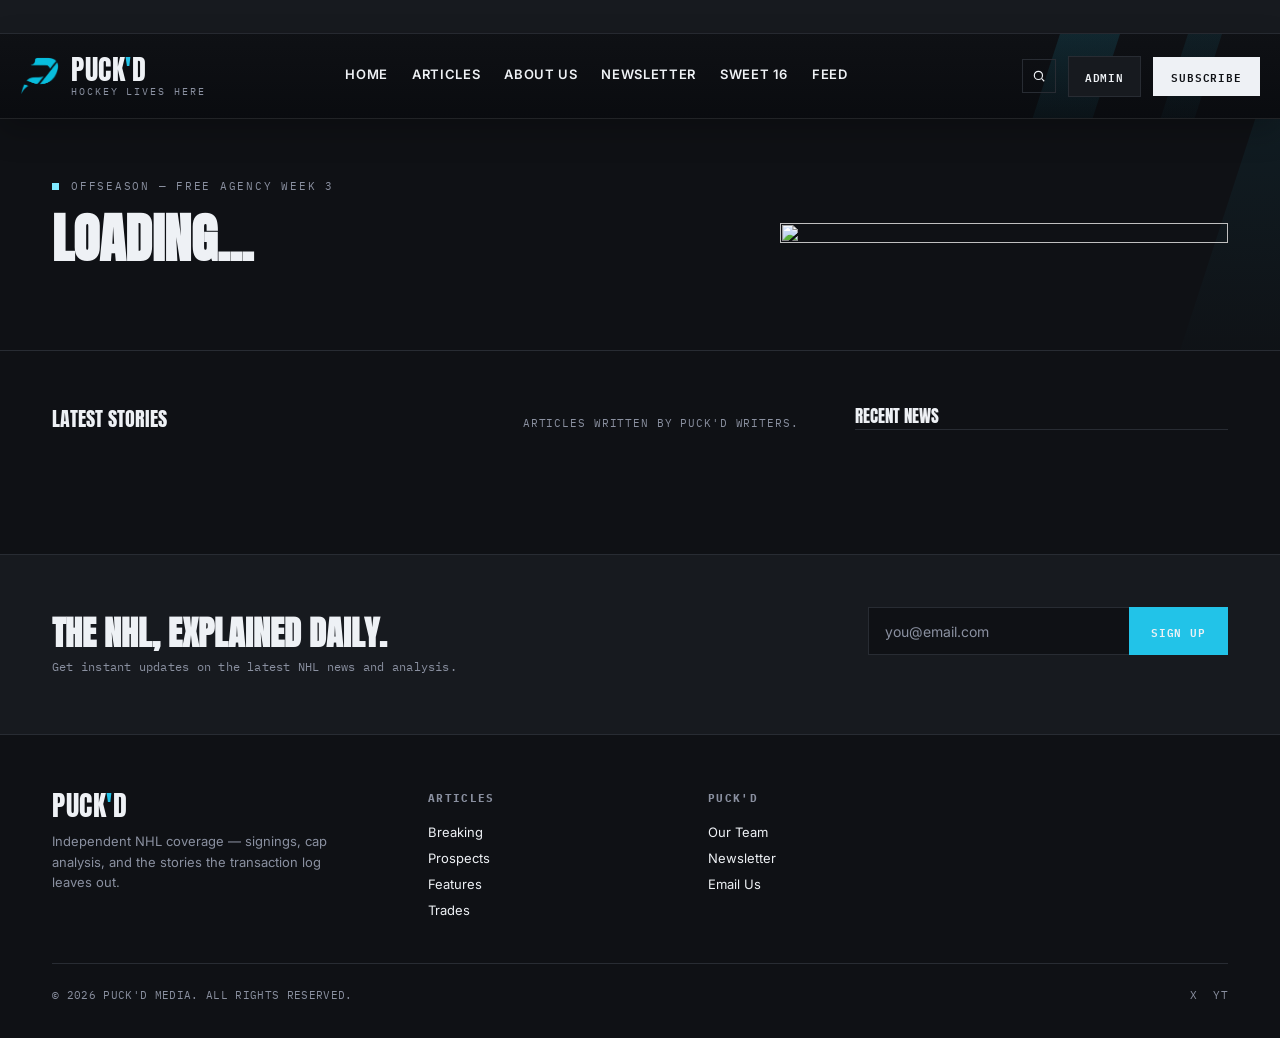
==== index.html @ 1de676fb "Add files via upload" ====
<!DOCTYPE html>
<html lang="en">

<head>
    <meta charset="UTF-8">
    <meta name="viewport" content="width=device-width, initial-scale=1.0">
    <title>PUCK'D — Hockey Lives Here</title>

    <link rel="stylesheet" href="styles.css">
</head>

<body>

    <!-- Shared Components -->
    <div id="ticker"></div>

    <div id="navbar"></div>

    <!-- Page Content -->
    <section class="hero">
        <div class="wrap hero-grid">

            <div>

                <div class="hero-eyebrow-row">
                    <span class="offseason-dot"></span>

                    <span class="eyebrow" id="heroEyebrow">
                        Offseason — Free Agency Week 3
                    </span>

                </div>

                <h1 id="heroTitle">Loading headline…</h1>

                <p class="dek" id="heroDek"></p>

                <div class="byline" id="heroByline"></div>

            </div>

            <div class="hero-art">

                <a id="heroLink" href="#">
                    <img id="heroImage" src="" alt="">
                </a>

            </div>

        </div>
    </section>

    <section class="content">

        <div class="wrap content-grid">

            <div>

                <div class="tracker-head">
                    <div class="section-title">Latest Stories</div>
                    <span class="see-all">
                        Articles written by PUCK'D Writers.
                    </span>
                </div>

                <div class="article-list" id="articleList"></div>

            </div>

            <aside>

                <div class="sidebar-block">

                    <div class="tracker-head" style="margin-bottom:0;">
                        <div class="section-title" style="font-size:17px;">
                            Recent News
                        </div>
                    </div>

                    <div class="news-list" id="recentNewsList"></div>

                </div>

            </aside>

        </div>

    </section>

<section class="newsletter">

    <div class="wrap newsletter-inner">

        <div>

            <h2>The NHL, Explained Daily.</h2>

            <p>
                Get instant updates on the latest NHL news and analysis.
            </p>

        </div>

        <div class="newsletter-form-wrapper">

            <form id="newsletterForm" class="form-row">

                <input
                    type="email"
                    id="newsletterEmail"
                    placeholder="you@email.com"
                    required>

                <button type="submit">
                    Sign Up
                </button>

            </form>

            <p id="newsletterMessage"></p>

        </div>

    </div>

</section>
    <!-- Shared Footer -->
    <div id="footer"></div>

    <script src="https://cdn.jsdelivr.net/npm/@supabase/supabase-js@2"></script>

    <script src="supabase.js"></script>

    <script src="script.js"></script>

    <script src="navbar.js"></script>

    <script src="newsletter.js"></script>

    <script src="articles.js"></script>

</body>

</html>
---- styles.css ----
@import url('https://fonts.googleapis.com/css2?family=Anton&family=Inter:wght@400;500;600;700;800&family=IBM+Plex+Mono:wght@400;500;600&display=swap');

:root{
  --ink:#0F1115;
  --ink-raised:#171A1F;
  --ink-raised-2:#1E2127;
  --line:#282C33;
  --ice:#EEF1F5;
  --slate:#8A90A0;
  --accent:#22C3E8;
  --accent-2:#7FE9FF;
}

*{margin:0;padding:0;box-sizing:border-box; border-radius:0 !important;}
html{scroll-behavior:smooth;}
body{
  background:var(--ink);
  color:var(--ice);
  font-family:'Inter',sans-serif;
  -webkit-font-smoothing:antialiased;
  overflow-x:hidden;
}
a{color:inherit; text-decoration:none;}
ul{list-style:none;}
img{max-width:100%; display:block;}
button, input, textarea, select{font-family:inherit;}

.wrap{
    max-width:1240px;
    margin:0 auto;
    width:100%;
    padding:0 32px;
    box-sizing:border-box;
}
.eyebrow{
  font-family:'IBM Plex Mono',monospace;
  font-size:11px;
  letter-spacing:.16em;
  text-transform:uppercase;
  color:var(--slate);
}

.tag{
  display:inline-flex;
  align-items:center;
  padding:5px 12px;
  border-left:3px solid var(--accent);
  font-family:'IBM Plex Mono',monospace;
  font-size:11px;
  font-weight:600;
  letter-spacing:.1em;
  text-transform:uppercase;
  color:var(--slate);
  background:var(--ink-raised);
}

/* ---------- ticker ---------- */
.ticker-bar{
  background:var(--ink-raised);
  border-bottom:1px solid var(--line);
  overflow:hidden;
  white-space:nowrap;
  height:34px;
  display:flex;
  align-items:center;
  padding-left:0;
}
.ticker-track{
    display:flex;
    align-items:center;
    gap:36px;
    width:max-content;
    animation:scrollTicker 24s linear infinite;
}
.ticker-track span{
  font-family:'IBM Plex Mono',monospace;
  font-size:12px;
  color:var(--slate);
  display:inline-flex;
  align-items:center;
  gap:10px;
}
.ticker-track b{color:var(--ice); font-weight:600;}
.chev{color:var(--accent); font-weight:700;}
@keyframes scrollTicker{
from{
    transform:translateX(100%);
}

    to{
        transform:translateX(-100%);
    }
}

/* ---------- header ---------- */
header{
  border-bottom:1px solid rgba(255,255,255,.08);
  position:sticky; top:0; z-index:50;
  background:linear-gradient(180deg, rgba(15,17,21,.98) 0%, rgba(10,12,16,.97) 100%);
  backdrop-filter:blur(14px);
  box-shadow:0 12px 32px rgba(0,0,0,.22);
  overflow:hidden;
}
header::before,
header::after{
  content:'';
  position:absolute;
  top:-40%;
  width:60px;
  height:220%;
  background:linear-gradient(180deg, var(--accent) 0%, rgba(34,195,232,0) 85%);
  opacity:.16;
  transform:skewX(-18deg);
  pointer-events:none;
  z-index:0;
}
header::before{ right:14%; }
header::after{ right:6%; width:34px; opacity:.1; }
.nav-row{
    display:flex;
    align-items:center;
    min-height:84px;
    padding:12px 0;
    gap:24px;
    position:relative;
    z-index:1;
}
.brand{
    display:flex;
    align-items:center;
    gap:12px;
    flex-shrink:0;
}

nav.primary{
    flex:1;
    display:flex;
    justify-content:center;
    gap:28px;
}

.nav-actions{
    display:flex;
    align-items:center;
    gap:14px;
    flex-shrink:0;
}
.brand{
  display:flex; align-items:center; gap:12px;
  padding:0;
  border:none;
  background:transparent;
  border-radius:0;
  flex-shrink:0;
}
.brand img.mark{height: 38px; width:auto; display:block;}
.wordmark{
  font-family:'Anton',sans-serif;
  font-size:28px;
  letter-spacing:.02em;
  line-height:1;
}

img.markedlogo{height: 180px; width: 250px; display:block;}
.wordmark .apostrophe{color:var(--accent);}
.brand-sub{
  font-family:'IBM Plex Mono',monospace;
  font-size:9.5px;
  letter-spacing:.2em;
  color:var(--slate);
  text-transform:uppercase;
  margin-top:2px;
}

nav.primary{
  display:flex; align-items:center; gap:24px;
  padding:0;
  border:none;
  background:transparent;
  border-radius:0;
  flex:1;
  justify-content:center;
}
nav.primary a{
  font-size:13px;
  font-weight:600;
  letter-spacing:.05em;
  text-transform:uppercase;
  color:var(--ice);
  position:relative;
  padding-bottom:4px;
}
nav.primary a::after{
  content:'';
  position:absolute; left:0; bottom:0;
  width:0%; height:2px;
  background:var(--accent);
  transition:width .2s ease;
}
nav.primary a:hover::after{width:100%;}

.nav-actions{display:flex; align-items:center; gap:12px; flex-wrap:nowrap; flex-shrink:0;}
.icon-btn{
  width:34px; height:34px;
  border:1px solid var(--line);
  display:flex; align-items:center; justify-content:center;
  cursor:pointer;
  transition:border-color .2s, color .2s;
  background:transparent;
  color:var(--ice);
}
.icon-btn:hover{border-color:var(--accent); color:var(--accent);}
.admin-link{
  display:inline-flex;
  align-items:center;
  justify-content:center;
  font-family:'IBM Plex Mono',monospace;
  font-size:11px; font-weight:600; letter-spacing:.08em; text-transform:uppercase;
  padding:10px 16px;
  color:var(--ice);
  background:var(--ink-raised);
  border:1px solid var(--line);
  text-decoration:none;
  transition:background .2s, border-color .2s, color .2s;
}
.admin-link:hover{background:var(--ink); border-color:var(--accent); color:var(--accent);}
.subscribe-btn{
  font-family:'IBM Plex Mono',monospace;
  font-size:11px; font-weight:600; letter-spacing:.08em; text-transform:uppercase;
  background:var(--ice);
  color:var(--ink);
  padding:10px 18px;
  cursor:pointer; border:none;
  transition:background .2s;
}
.subscribe-btn:hover{background:var(--accent); color:var(--ice);}

/* ---------- hero ---------- */
.hero{
    padding:60px 0;
    border-bottom:1px solid var(--line);
    position:relative;
    overflow:hidden;
}
.hero::before{
    content:'';
    position:absolute;
    top:-30%;
    right:0;
    width:100px;      /* or keep 140px if it still looks good */
    height:180%;
    background:linear-gradient(
        180deg,
        var(--accent) 0%,
        rgba(34,195,232,0) 80%
    );
    opacity:.08;
    transform:translateX(30px) skewX(-18deg);
    pointer-events:none;
}
.hero-grid{
  display:grid;
  grid-template-columns:1.2fr .8fr;
  gap:56px;
  align-items:center;
  position:relative;
  z-index:1;
}
.hero-eyebrow-row{display:flex; align-items:center; gap:12px; margin-bottom:18px;}
.offseason-dot{
  width:7px; height:7px; background:var(--accent-2);
  display:inline-block;
}
.hero h1{
  font-family:'Anton',sans-serif;
  font-size:clamp(34px, 4.2vw, 56px);
  line-height:1.03;
  text-transform:uppercase;
  margin-bottom:20px;
  color:var(--ice);
}
.hero h1 em{ font-style:normal; color:var(--accent); }
.hero p.dek{
  font-size:16px;
  line-height:1.65;
  color:var(--slate);
  max-width:520px;
  margin-bottom:24px;
}
.byline{
  display:flex; align-items:center; gap:12px;
  font-family:'IBM Plex Mono',monospace;
  font-size:12px;
  color:var(--slate);
}
.byline b{color:var(--ice); font-weight:500;}

.hero-art{
    overflow:hidden;
    border-radius:0;
}

.hero-art img{
    width:100%;
    height:100%;
    object-fit:cover;
    object-position:center;
    display:block;
}

.hero-art svg{width:100%; height:100%;}

/* ---------- offseason tracker ---------- */
.tracker{ padding:36px 0; border-bottom:1px solid var(--line); }
.tracker-head{ display:flex; justify-content:space-between; align-items:baseline; margin-bottom:20px; }
.section-title{
  font-family:'Anton',sans-serif;
  font-size:20px;
  text-transform:uppercase;
}
.see-all{
  font-family:'IBM Plex Mono',monospace;
  font-size:11px; letter-spacing:.08em; text-transform:uppercase;
  color:var(--slate);
  transition:color .2s;
  cursor:pointer;
  background:none; border:none;
}
.see-all:hover{color:var(--accent);}

.tracker-row{
  display:grid; grid-template-columns:repeat(4,1fr); gap:1px;
  background:var(--line); border:1px solid var(--line);
}
.tracker-card{ background:var(--ink-raised); padding:18px 20px; }
.tracker-card .label{
  font-family:'IBM Plex Mono',monospace; font-size:10px; letter-spacing:.1em; text-transform:uppercase;
  color:var(--slate); margin-bottom:10px;
}
.tracker-card .stat{ font-family:'IBM Plex Mono',monospace; font-size:26px; font-weight:600; color:var(--ice); margin-bottom:6px; }
.tracker-card .stat small{ font-size:13px; color:var(--slate); font-weight:400; }
.tracker-card .note{ font-size:12.5px; color:var(--slate); }

/* ---------- content grid ---------- */
.content{ padding:52px 0 76px; }
.content-grid{ display:grid; grid-template-columns:2fr 1fr; gap:56px; }
.article-list{ display:flex; flex-direction:column; }
.article-row{
    display: flex;
    gap: 28px;
    align-items: flex-start;
    padding: 28px 0;
    border-bottom: 1px solid var(--line);
    text-decoration: none;
    color: inherit;
}
.article-feature{
    aspect-ratio:16 / 9;
    overflow:hidden;
    border-radius:16px;
}

.article-feature img{
    width:100%;
    height:100%;
    object-fit:cover;
}
.article-row:last-child{ border-bottom:1px solid var(--line); }
.thumb{
    width:230px;
    height:130px;
    overflow:hidden;
    border-radius:12px;
    flex-shrink:0;
}

.thumb img{
    width:100%;
    height:100%;
    object-fit:cover;
    display:block;
}
.article-body h3{
  font-family:'Anton',sans-serif; font-size:21px; text-transform:uppercase;
  line-height:1.08; margin:10px 0 8px;
}
.article-body h3:hover{ color:var(--accent-2); cursor:pointer; }
.article-body p{ font-size:14px; color:var(--slate); line-height:1.6; max-width:54ch; margin-bottom:10px; }
.meta-row{ font-family:'IBM Plex Mono',monospace; font-size:11px; color:var(--slate); display:flex; gap:12px; align-items:center; }
.meta-row .dot-sep{color:var(--line);}

/* sidebar */
.sidebar-block{margin-bottom:40px;}
.news-list{border-top:1px solid var(--line);}
.news-item{
  padding:18px 0;
  border-bottom:1px solid var(--line);
}
.news-item:last-child{border-bottom:none;}
.news-date{
  font-family:'IBM Plex Mono',monospace;
  font-size:10px;
  letter-spacing:.12em;
  text-transform:uppercase;
  color:var(--slate);
  margin-bottom:8px;
}
.news-item a, .news-headline{
  display:block;
  font-size:15px;
  line-height:1.5;
  color:var(--ice);
}
.news-item a:hover{color:var(--accent-2);}

/* Improved recent news compact layout */
.news-list{padding-top:8px;}
.news-item{display:flex; flex-direction:column; gap:6px; padding:12px 0;}
.news-date{font-size:11px; color:var(--slate);}
.news-headline{font-weight:600; transition:color .15s ease;}
.news-item:hover .news-headline{color:var(--accent-2);}

/* News ticker styles (sidebar) */
.news-ticker{ overflow:hidden; background:transparent; padding:6px 0; }
.news-ticker-track{ display:inline-flex; align-items:center; gap:28px; padding-left:100%; animation:scrollNews 0s linear infinite; white-space:nowrap; }
.news-ticker-item{ display:inline-flex; align-items:center; gap:12px; color:var(--ice); font-size:14px; }
.news-ticker .news-date{ font-size:11px; color:var(--slate); opacity:0.95; }
.news-ticker .news-text{ font-weight:600; color:var(--ice); }
.news-ticker .chev{ color:var(--slate); opacity:0.8; }
@keyframes scrollNews{ 0%{transform:translateX(0);} 100%{transform:translateX(-100%);} }

/* reduce motion preference */
@media (prefers-reduced-motion: reduce){ .news-ticker-track{ animation:none; } }

/* ---------- newsletter band ---------- */
.newsletter{ background:var(--ink-raised); border-top:1px solid var(--line); border-bottom:1px solid var(--line); padding:52px 0; }
.newsletter-inner{ display:flex; justify-content:space-between; align-items:center; gap:40px; flex-wrap:wrap; }
.newsletter h2{ font-family:'Anton',sans-serif; font-size:clamp(24px,2.8vw,34px); text-transform:uppercase; color:var(--ice); line-height:1.05; max-width:480px; }
.newsletter p{ font-family:'IBM Plex Mono',monospace; font-size:11.5px; color:var(--slate); margin-top:8px; letter-spacing:.02em; }
.form-row{ display:flex; gap:0; min-width:360px; }
.form-row input{ flex:1; background:var(--ink); border:1px solid var(--line); border-right:none; color:var(--ice); padding:0 16px; font-size:14px; height:48px; }
.form-row input::placeholder{color:var(--slate);}
.form-row input:focus{outline:1px solid var(--accent); outline-offset:-1px;}
.form-row button{
  height:48px; padding:0 22px; background:var(--accent); color:var(--ice);
  font-family:'IBM Plex Mono',monospace; font-size:11px; font-weight:600; letter-spacing:.08em; text-transform:uppercase;
  border:none; cursor:pointer; transition:background .2s;
}
.form-row button:hover{background:var(--accent-2);}

/* ---------- footer ---------- */
footer{padding:56px 0 36px;}
.footer-top{ display:grid; grid-template-columns:1.4fr repeat(3,1fr); gap:40px; padding-bottom:40px; border-bottom:1px solid var(--line); }
.footer-brand .wordmark{margin-bottom:12px;}
.footer-brand p{ font-size:13px; color:var(--slate); line-height:1.6; max-width:280px; }
.foot-col h5{ font-family:'IBM Plex Mono',monospace; font-size:11px; letter-spacing:.12em; text-transform:uppercase; color:var(--slate); margin-bottom:14px; }
.foot-col a{ display:block; font-size:13px; color:var(--ice); padding:5px 0; transition:color .2s; }
.foot-col a:hover{color:var(--accent-2);}
.footer-bottom{ display:flex; justify-content:space-between; align-items:center; padding-top:24px; font-family:'IBM Plex Mono',monospace; font-size:11px; color:var(--slate); letter-spacing:.03em; }
.footer-bottom .socials{display:flex; gap:16px;}
.footer-bottom .socials a{color:var(--slate); transition:color .2s;}
.footer-bottom .socials a:hover{color:var(--accent);}

/* ---------- responsive ---------- */
@media (max-width:980px){
  .hero-grid{grid-template-columns:1fr; gap:36px;}
  .hero-art{max-width:320px; margin:0 auto;}
  .tracker-row{grid-template-columns:repeat(2,1fr);}
  .content-grid{grid-template-columns:1fr;}
  .footer-top{grid-template-columns:1fr 1fr;}
  .newsletter-inner{flex-direction:column; align-items:flex-start;}
  .form-row{min-width:100%;}
}
@media (max-width:560px){
  .article-row{grid-template-columns:1fr;}
  .wrap{padding:0 20px;}
  .tracker-row{grid-template-columns:1fr;}
  .footer-top{grid-template-columns:1fr;}
  .admin-panel{width:100%;}
  .field-row{grid-template-columns:1fr;}
}
@media (prefers-reduced-motion: reduce){ .ticker-track{animation:none;} }

.ql-toolbar {
    background: var(--ink-raised);
    border: 1px solid var(--line) !important;
}

.ql-container {
    background: var(--ink-raised-2);
    color: var(--ice);
    border: 1px solid var(--line) !important;
    min-height: 400px;
    font-size: 16px;
    font-family: 'Inter', sans-serif;
}

.ql-editor {
    min-height: 400px;
    color: var(--ice);
}

.ql-editor.ql-blank::before {
    color: var(--slate);
    font-style: normal;
}

.ql-snow .ql-stroke{ stroke: var(--slate); }
.ql-snow .ql-fill{ fill: var(--slate); }
.ql-snow .ql-picker{ color: var(--slate); }
.ql-snow .ql-picker-options{ background: var(--ink-raised); border-color: var(--line) !important; }
.ql-toolbar.ql-snow .ql-formats{ margin-right:12px; }
.ql-snow.ql-toolbar button:hover .ql-stroke,
.ql-snow .ql-toolbar button:hover .ql-stroke{ stroke: var(--accent); }
.ql-snow.ql-toolbar button:hover .ql-fill,
.ql-snow .ql-toolbar button:hover .ql-fill{ fill: var(--accent); }
.ql-snow.ql-toolbar button.ql-active .ql-stroke{ stroke: var(--accent); }

/* ============================================================
   ADMIN PANEL
   ============================================================ */
.admin-page{
  min-height:100vh;
  padding:48px 0 80px;
}
.admin-shell{
  max-width:900px;
  margin:0 auto;
  padding:0 32px;
}
.admin-header{
  display:flex;
  align-items:center;
  justify-content:space-between;
  padding-bottom:28px;
  margin-bottom:36px;
  border-bottom:1px solid var(--line);
}
.admin-header .brand{ display:flex; align-items:center; gap:12px; }
.admin-header .wordmark{ font-size:24px; }
.admin-kicker{
  font-family:'IBM Plex Mono',monospace;
  font-size:10.5px;
  letter-spacing:.18em;
  text-transform:uppercase;
  color:var(--slate);
  margin-top:2px;
}
.admin-status{
  display:flex; align-items:center; gap:8px;
  font-family:'IBM Plex Mono',monospace;
  font-size:11px; letter-spacing:.08em; text-transform:uppercase;
  color:var(--slate);
}
.status-dot{ width:7px; height:7px; background:var(--slate); display:inline-block; }
.status-dot.is-live{ background:var(--accent); }

.admin-card{
  background:var(--ink-raised);
  border:1px solid var(--line);
  padding:40px;
  margin-bottom:24px;
}
.admin-card-narrow{ max-width:420px; margin-left:auto; margin-right:auto; }

.admin-eyebrow{
  font-family:'IBM Plex Mono',monospace;
  font-size:11px; letter-spacing:.16em; text-transform:uppercase;
  color:var(--accent); margin-bottom:10px; display:block;
}
.admin-title{
  font-family:'Anton',sans-serif;
  font-size:clamp(24px,3vw,32px);
  text-transform:uppercase;
  line-height:1.05;
  margin-bottom:8px;
}
.admin-subtitle{
  font-size:14px; color:var(--slate); line-height:1.6; margin-bottom:28px;
}

.field-group{ margin-bottom:20px; }
.field-label{
  display:block;
  font-family:'IBM Plex Mono',monospace;
  font-size:10.5px; letter-spacing:.12em; text-transform:uppercase;
  color:var(--slate); margin-bottom:8px;
}
.admin-input,
.admin-select{
  width:100%;
  background:var(--ink);
  border:1px solid var(--line);
  color:var(--ice);
  height:48px;
  padding:0 16px;
  font-size:14px;
  font-family:'Inter',sans-serif;
  transition:border-color .2s;
}
.admin-select{ appearance:none; cursor:pointer;
  background-image:url("data:image/svg+xml;utf8,<svg xmlns='http://www.w3.org/2000/svg' width='12' height='8' viewBox='0 0 12 8'><path d='M1 1l5 5 5-5' stroke='%238A90A0' stroke-width='1.5' fill='none' fill-rule='evenodd'/></svg>");
  background-repeat:no-repeat;
  background-position:right 16px center;
}
.admin-input::placeholder{ color:var(--slate); }
.admin-input:focus,
.admin-select:focus{ outline:none; border-color:var(--accent); }

.field-row{ display:grid; grid-template-columns:1fr 200px; gap:16px; }

.btn{
  display:inline-flex; align-items:center; justify-content:center; gap:8px;
  font-family:'IBM Plex Mono',monospace;
  font-size:11px; font-weight:600; letter-spacing:.08em; text-transform:uppercase;
  height:48px; padding:0 24px;
  border:none; cursor:pointer;
  transition:background .2s, color .2s, border-color .2s;
}
.btn-primary{ background:var(--accent); color:var(--ice); }
.btn-primary:hover{ background:var(--accent-2); }
.btn-ghost{ background:transparent; color:var(--ice); border:1px solid var(--line); }
.btn-ghost:hover{ border-color:var(--accent); color:var(--accent); }
.btn-block{ width:100%; }
.btn-row{ display:flex; gap:12px; }

.admin-dashboard-head{
  display:flex; align-items:center; justify-content:space-between;
  margin-bottom:28px; flex-wrap:wrap; gap:16px;
}
.admin-divider{ border:none; border-top:1px solid var(--line); margin:32px 0; }

.editor-card{ margin-top:24px; }
.editor-shell{ border:1px solid var(--line); }

.admin-footer-note{
  font-family:'IBM Plex Mono',monospace;
  font-size:11px; color:var(--slate); text-align:center; margin-top:32px;
}
.admin-footer-note a{ color:var(--accent-2); }

.news-headline{
    color: var(--text);
    cursor: default;
}

.news-headline:hover{
    color: var(--text);
}
/* ============================================================
   ARTICLES PAGE
   ============================================================ */
.articles-hero{
  padding:48px 0 32px;
  border-bottom:1px solid var(--line);
}
.articles-hero h1{
  font-family:'Anton',sans-serif;
  font-size:clamp(32px, 4vw, 48px);
  text-transform:uppercase;
  line-height:1.05;
  margin:14px 0 14px;
  color:var(--ice);
}
.hero-copy{
    display: flex;
    flex-direction: column;
    justify-content: flex-start;
}
.tag-bar{
  display:flex;
  flex-wrap:wrap;
  gap:10px;
  padding:28px 0 32px;
}
.tag-bar .tag{
  cursor:pointer;
  border:1px solid var(--line);
  border-left:3px solid var(--accent);
  transition:background .2s, color .2s, border-color .2s;
}
.tag-bar .tag:hover{ color:var(--ice); }
.tag-bar .tag.active{
  background:var(--accent);
  border-color:var(--accent);
  color:var(--ink);
}

.articles-list{
  padding-bottom:64px;
  display:flex;
  flex-direction:column;
}

.article-tag{
  display:inline-block;
  font-family:'IBM Plex Mono',monospace;
  font-size:10px;
  font-weight:700;
  letter-spacing:.1em;
  text-transform:uppercase;
  color:var(--accent);
  background:rgba(34,195,232,.12);
  padding:4px 9px;
  margin-bottom:10px;
}
.articles-list .article-row h2{
  font-family:'Anton',sans-serif;
  font-size:22px;
  text-transform:uppercase;
  line-height:1.1;
  margin:0 0 8px;
  color:var(--ice);
}
.articles-list .article-row h2:hover{ color:var(--accent-2); cursor:pointer; }
.meta{
  font-family:'IBM Plex Mono',monospace;
  font-size:11px;
  color:var(--slate);
  margin-bottom:10px;
}
.articles-list .article-row p{
  font-size:14px;
  color:var(--slate);
  line-height:1.6;
  max-width:60ch;
  margin-bottom:12px;
}
.articles-list .article-row > div > a{
  font-family:'IBM Plex Mono',monospace;
  font-size:12px;
  font-weight:600;
  letter-spacing:.05em;
  text-transform:uppercase;
  color:var(--accent);
  transition:color .2s;
}
.articles-list .article-row > div > a:hover{ color:var(--accent-2); }

@media (max-width:560px){
  .articles-list .article-row{ grid-template-columns:1fr; }
}
/* ============================================================
   ABOUT PAGE
   ============================================================ */
.about-intro{
  text-align:center;
  max-width:750px;
  margin:0 auto 60px;
}
.about-intro .eyebrow{ margin-bottom:12px; }

.page-title{
  font-family:'Anton',sans-serif;
  font-size:clamp(30px, 4vw, 48px);
  line-height:1.05;
  text-transform:uppercase;
  color:var(--ice);
  margin-bottom:18px;
}

.page-dek{
  font-size:15.5px;
  line-height:1.7;
  color:var(--slate);
}

.team-grid{
  display:grid;
  grid-template-columns:repeat(3, 1fr);
  gap:1px;
  background:var(--line);
  border:1px solid var(--line);
}

.team-card{
  background:var(--ink-raised);
  padding:32px 28px;
  transition:background .2s;
  position:relative;
}
.team-card:hover{ background:var(--ink-raised-2); }
.team-card::before{
  content:'';
  position:absolute;
  top:0; left:0;
  width:0; height:3px;
  background:var(--accent);
  transition:width .25s ease;
}
.team-card:hover::before{ width:100%; }

.team-name{
  font-family:'Anton',sans-serif;
  font-size:20px;
  text-transform:uppercase;
  letter-spacing:.01em;
  color:var(--ice);
  margin-bottom:6px;
}

.team-role{
  font-family:'IBM Plex Mono',monospace;
  font-size:11px;
  font-weight:600;
  letter-spacing:.08em;
  text-transform:uppercase;
  color:var(--accent);
  margin-bottom:14px;
}

.team-bio{
  font-size:13.5px;
  line-height:1.65;
  color:var(--slate);
}

@media (max-width:980px){
  .team-grid{ grid-template-columns:repeat(2, 1fr); }
}
@media (max-width:560px){
  .team-grid{ grid-template-columns:1fr; }
}

/* ============================================================
   NEWSLETTER PAGE
   ============================================================ */
.newsletter-page{
  max-width:640px;
  margin:0 auto;
  text-align:center;
  padding:72px 0 56px;
}
.newsletter-page .eyebrow{ justify-content:center; margin-bottom:16px; }
.newsletter-page h1{
  font-family:'Anton',sans-serif;
  font-size:clamp(34px, 5vw, 56px);
  text-transform:uppercase;
  line-height:1.05;
  color:var(--ice);
  margin-bottom:18px;
}
.newsletter-copy{
  font-size:16px;
  color:var(--slate);
  line-height:1.6;
  margin-bottom:32px;
}

.newsletter-form{
  display:flex;
  max-width:440px;
  margin:0 auto;
}
.newsletter-form input{
  flex:1;
  min-width:0;
  background:var(--ink-raised);
  border:1px solid var(--line);
  border-right:none;
  color:var(--ice);
  padding:0 16px;
  font-size:14px;
  height:50px;
}
.newsletter-form input::placeholder{ color:var(--slate); }
.newsletter-form input:focus{ outline:1px solid var(--accent); outline-offset:-1px; }
.newsletter-form button{
  height:50px;
  padding:0 26px;
  background:var(--accent);
  color:var(--ink);
  font-family:'IBM Plex Mono',monospace;
  font-size:12px;
  font-weight:700;
  letter-spacing:.08em;
  text-transform:uppercase;
  border:none;
  cursor:pointer;
  white-space:nowrap;
  transition:background .2s;
}
.newsletter-form button:hover{ background:var(--accent-2); }

#newsletterMessage{
  margin-top:16px;
  font-family:'IBM Plex Mono',monospace;
  font-size:12.5px;
  color:var(--accent-2);
  min-height:1em;
}

.newsletter-features{
  display:grid;
  grid-template-columns:repeat(3,1fr);
  gap:1px;
  background:var(--line);
  border-top:1px solid var(--line);
  border-bottom:1px solid var(--line);
  margin-bottom:56px;
}
.feature-card{
  background:var(--ink-raised);
  padding:36px 30px;
  text-align:center;
  font-size:30px;
  line-height:1;
  position:relative;
  overflow:hidden;
}
.feature-card::before{
  content:'';
  position:absolute;
  top:0; left:0;
  width:0; height:3px;
  background:var(--accent);
  transition:width .25s ease;
}
.feature-card:hover::before{ width:100%; }
.feature-card h3{
  font-family:'Anton',sans-serif;
  font-size:18px;
  text-transform:uppercase;
  color:var(--ice);
  margin:16px 0 8px;
}
.feature-card p{
  font-size:13.5px;
  color:var(--slate);
  line-height:1.6;
}

@media (max-width:768px){
  .newsletter-features{ grid-template-columns:1fr; }
}
@media (max-width:560px){
  .newsletter-form{ flex-direction:column; max-width:100%; }
  .newsletter-form input{ border-right:1px solid var(--line); height:48px; }
  .newsletter-form button{ height:48px; }
}

.search-container{
    display:flex;
    align-items:center;
    gap:8px;
}

.search-input{
    width:0;
    opacity:0;
    overflow:hidden;

    padding:10px 12px;

    border:1px solid var(--line);
    background:#111;

    color:white;

    transition:all .25s ease;
}

.search-container.open .search-input{
    width:260px;
    opacity:1;
}

.search-container{
    position:relative;
}

.search-results{
    position:absolute;
    top:52px;
    left:0;

    width:320px;

    background:#11161d;
    border:1px solid var(--line);

    display:none;

    border-radius:8px;

    overflow:hidden;

    z-index:1000;
}

.search-results.show{
    display:block;
}

.search-result{
    display:block;

    padding:12px 16px;

    color:white;

    text-decoration:none;

    border-bottom:1px solid var(--line);
}

.search-result:last-child{
    border-bottom:none;
}

.search-result:hover{
    background:#1b2430;
}

.search-result-title{
    font-weight:700;
}

.search-result-meta{
    font-size:12px;
    color:var(--slate);
    margin-top:4px;
}

.newsletter-form-wrapper{
    display:flex;
    flex-direction:column;
    align-items:center;
}

#newsletterMessage{
    margin-top:14px;
    text-align:center;
}

.page-header{
    padding:70px 0 40px;
    text-align:center;
}

.page-header h1{
    font-size:2.8rem;
    margin-bottom:10px;
}

.page-header p{
    color:#aaa;
}

.power-rankings{
    display:flex;
    flex-direction:column;
    gap:20px;
    margin-bottom:70px;
}

.ranking-card{
    display:flex;
    align-items:center;
    gap:25px;

    background:#141414;

    border:1px solid #222;

    border-radius:16px;

    padding:24px;

    transition:.25s;
}

.ranking-card:hover{
    border-color:#00b7ff;
    transform:translateY(-2px);
}

.rank{
    font-size:42px;
    font-weight:800;
    color:#00b7ff;
    width:60px;
}

.team-info{
    display:flex;
    align-items:center;
    gap:18px;
    min-width:300px;
}

.team-info img{
    width:60px;
    height:60px;
}

.team-info h2{
    margin:0;
}

.team-info p{
    color:#00b7ff;
    margin-top:4px;
}

.reason{
    color:#cfcfcf;
    line-height:1.6;
}

.power-rankings{

    display:flex;
    flex-direction:column;
    gap:14px;

    margin:50px auto 80px;
}

.ranking-card{

    display:grid;

    grid-template-columns:
        70px
        1fr
        140px
        70px;

    align-items:center;

    background:#141414;

    border:1px solid #222;

    border-radius:14px;

    padding:18px 25px;

    transition:.25s;
}

.ranking-card:hover{

    border-color:#00bfff;

    transform:translateY(-2px);
}

.rank-number{

    font-size:32px;

    font-weight:700;

    color:#00bfff;
}

.team-name{

    font-size:22px;

    font-weight:600;
}

.team-record{

    color:#b8b8b8;

    text-align:center;
}

.movement{

    text-align:right;

    font-size:22px;

    font-weight:bold;
}

.up{

    color:#22c55e;
}

.down{

    color:#ef4444;
}

.same{

    color:#888;
}

.article-link{
    display:block;
    color:inherit;
    text-decoration:none;
}

.article-link:hover h2{
    color:#66c8ff;
}

.hamburger{
    display:none;
    font-size:2.4rem;
    color:#fff;
    background:none;
    border:none;
    cursor:pointer;
    padding:8px;
}
/* =========================
   Mobile Header
========================= */
@media (max-width:768px){

    nav.primary{
        display:none !important;
    }

    .nav-actions{
        display:none !important;
    }

    .hamburger{
        display:block;
    }

    .nav-row{
        justify-content:space-between;
        gap:0;
    }

    /* Newsletter */

    .newsletter-form{
        max-width:100%;
        width:100%;
        display:flex;
        flex-direction:column;
        gap:12px;
    }

    .newsletter-form input{
        width:100%;
        height:58px;
        border-right:1px solid var(--line);
        font-size:16px;
        border-radius:8px;
    }

    .newsletter-form button{
        width:100%;
        height:58px;
        border-radius:8px;
        font-size:14px;
    }

    /* Articles */

    .article-row{
        display:flex;
        flex-direction:column;
        gap:18px;
        align-items:stretch;
    }

    .thumb img{
        width:100%;
        height:auto;
        aspect-ratio:16/9;
        object-fit:cover;
    }

    .article-row h2{
        font-size:2rem;
        line-height:1;
        margin:12px 0;
    }

    .article-row{
        flex-direction:column;
        align-items:stretch;
    }


    .thumb{
        width:100%;
        height:auto;
    }

}

.mobile-menu{

    display:none;

    flex-direction:column;

    background:#0d0f14;

    border-top:1px solid rgba(255,255,255,.08);

}

.mobile-menu a{

    color:white;

    text-decoration:none;

    padding:18px 28px;

    font-weight:700;

    letter-spacing:.06em;

    transition:.2s;

}

.mobile-menu a:hover{

    background:#131824;

    color:#6dcff6;

}

.mobile-menu hr{

    border:none;

    border-top:1px solid rgba(255,255,255,.08);

    margin:10px 0;

}

.mobile-menu{

    display:none;

}

.mobile-menu.active{

    display:flex;

}

.featured-grid img{

    width:100%;

    height:auto;

    display:block;

}
/* ============================================================
   SOCIAL FEED
============================================================ */

.social-page{
    padding:24px 0 80px;
}

#socialFeed{
    max-width:1000px;
}
.social-card{
    background:var(--ink-raised);
    border:1px solid var(--line);
    padding:22px;
    margin-bottom:18px;
    transition:.22s;
}

.social-card.clickable{
    cursor:pointer;
}

.social-card.clickable:hover{
    border-color:var(--accent);
    transform:translateY(-2px);
}

.social-header{
    display:flex;
    gap:16px;
    align-items:flex-start;
}

.social-avatar{
    width:64px;
    height:64px;
    background:black;
    border:1px solid var(--line);
    overflow:hidden;
    flex-shrink:0;
}

.social-avatar img{
    width:100%;
    height:100%;
    object-fit:contain;
    padding:5px;
}

.social-account{
    flex:1;
}

.social-account-top{
    display:flex;
    align-items:center;
    justify-content:space-between;
    gap:12px;
}

.social-account h3{
    font-family:'Inter',sans-serif;
    font-size:20px;
    font-weight:700;
    color:var(--ice);
    margin:0;
}

.social-username{
    display:block;
    margin-top:4px;
    font-size:14px;
    color:var(--slate);
}

.social-time{
    font-family:'IBM Plex Mono',monospace;
    font-size:11px;
    color:var(--slate);
    white-space:nowrap;
}

.social-content{
    margin:18px 0 0;
    font-size:17px;
    line-height:1.7;
    color:var(--ice);
    white-space:pre-line;
}

.social-image{
    margin:18px auto 0;
    width:100%;
    max-width:420px;
    display:block;
    border:1px solid var(--line);
}

.social-link{
    display:inline-block;
    margin-top:16px;
    font-family:'IBM Plex Mono',monospace;
    font-size:11px;
    letter-spacing:.08em;
    text-transform:uppercase;
    color:var(--accent);
}

.social-link:hover{
    color:var(--accent-2);
}

.verified{
    color:var(--accent);
    margin-left:6px;
}

.social-page .articles-hero{
    padding-top:20px;
    padding-bottom:36px;
    border-bottom:1px solid var(--line);
    margin-bottom:24px;
}

.social-page .tag-bar{
    padding-bottom:16px;
}
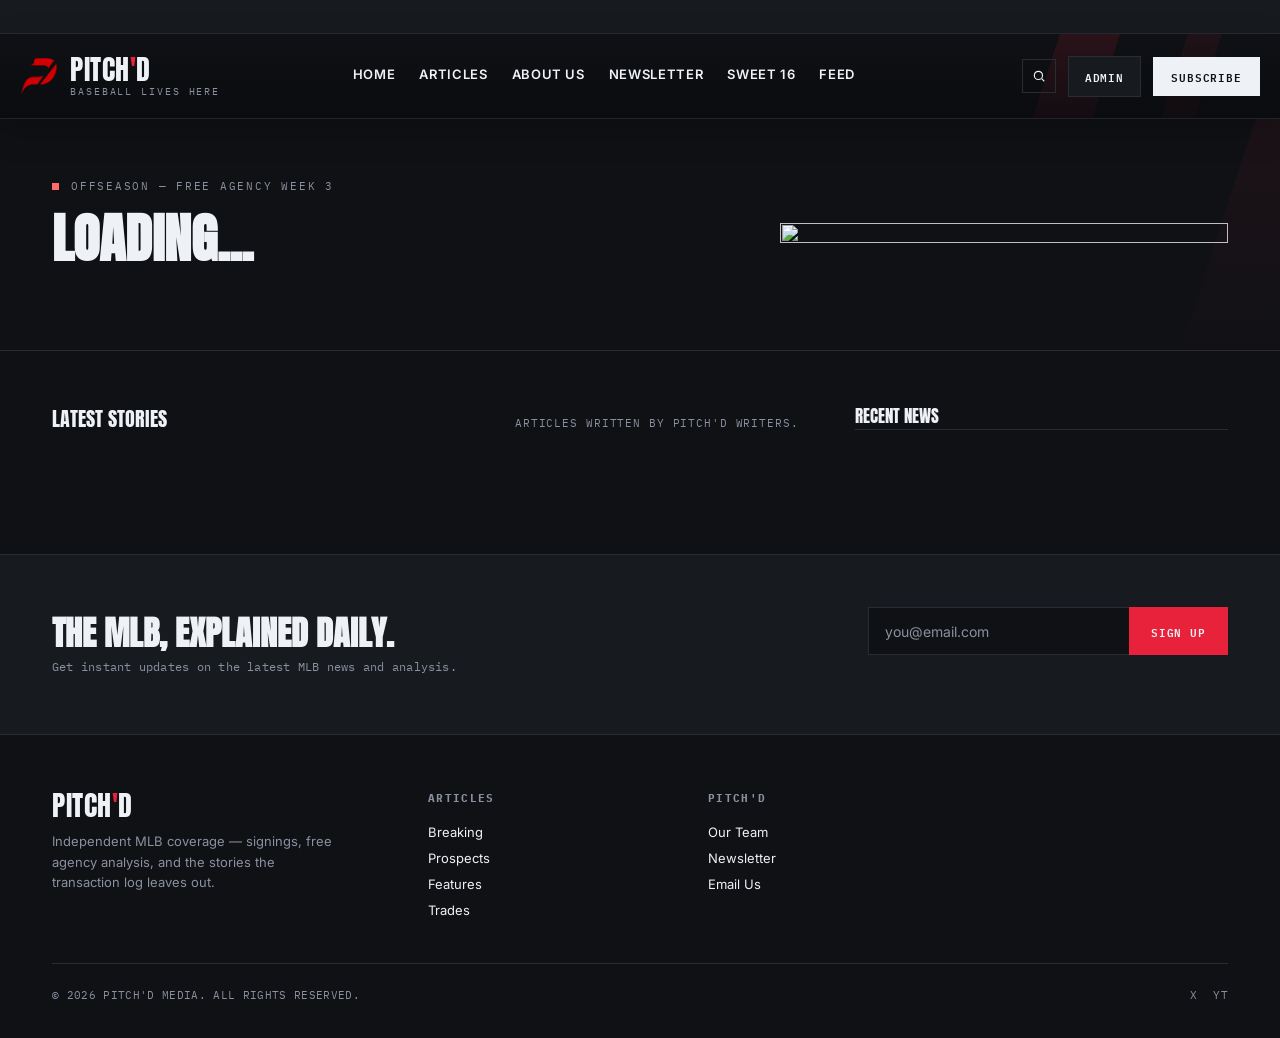
==== commit 5cbedd0d: "rkfkf" ====
--- a/index.html
+++ b/index.html
@@ -4,7 +4,7 @@
 <head>
     <meta charset="UTF-8">
     <meta name="viewport" content="width=device-width, initial-scale=1.0">
-    <title>PUCK'D — Hockey Lives Here</title>
+    <title>PITCH'D — BASEBALL LIVES HERE</title>
 
     <link rel="stylesheet" href="styles.css">
 </head>
@@ -59,7 +59,7 @@
                 <div class="tracker-head">
                     <div class="section-title">Latest Stories</div>
                     <span class="see-all">
-                        Articles written by PUCK'D Writers.
+                        Articles written by PITCH'D Writers.
                     </span>
                 </div>
 
@@ -93,10 +93,10 @@
 
         <div>
 
-            <h2>The NHL, Explained Daily.</h2>
+            <h2>The MLB, Explained Daily.</h2>
 
             <p>
-                Get instant updates on the latest NHL news and analysis.
+                Get instant updates on the latest MLB news and analysis.
             </p>
 
         </div>
@@ -141,4 +141,4 @@
 
 </body>
 
-</html>+</html>
--- a/styles.css
+++ b/styles.css
@@ -7,8 +7,8 @@
   --line:#282C33;
   --ice:#EEF1F5;
   --slate:#8A90A0;
-  --accent:#22C3E8;
-  --accent-2:#7FE9FF;
+  --accent:#E8223A;
+  --accent-2:#FF6B6B;
 }
 
 *{margin:0;padding:0;box-sizing:border-box; border-radius:0 !important;}
@@ -108,7 +108,7 @@
   top:-40%;
   width:60px;
   height:220%;
-  background:linear-gradient(180deg, var(--accent) 0%, rgba(34,195,232,0) 85%);
+  background:linear-gradient(180deg, var(--accent) 0%, rgba(232,34,58,0) 85%);
   opacity:.16;
   transform:skewX(-18deg);
   pointer-events:none;
@@ -252,7 +252,7 @@
     background:linear-gradient(
         180deg,
         var(--accent) 0%,
-        rgba(34,195,232,0) 80%
+        rgba(232,34,58,0) 80%
     );
     opacity:.08;
     transform:translateX(30px) skewX(-18deg);
@@ -700,7 +700,7 @@
   letter-spacing:.1em;
   text-transform:uppercase;
   color:var(--accent);
-  background:rgba(34,195,232,.12);
+  background:rgba(232,34,58,.12);
   padding:4px 9px;
   margin-bottom:10px;
 }
@@ -1071,14 +1071,14 @@
 }
 
 .ranking-card:hover{
-    border-color:#00b7ff;
+    border-color:#FF2A2A;
     transform:translateY(-2px);
 }
 
 .rank{
     font-size:42px;
     font-weight:800;
-    color:#00b7ff;
+    color:#FF2A2A;
     width:60px;
 }
 
@@ -1099,7 +1099,7 @@
 }
 
 .team-info p{
-    color:#00b7ff;
+    color:#FF2A2A;
     margin-top:4px;
 }
 
@@ -1142,7 +1142,7 @@
 
 .ranking-card:hover{
 
-    border-color:#00bfff;
+    border-color:#FF2A2A;
 
     transform:translateY(-2px);
 }
@@ -1153,7 +1153,7 @@
 
     font-weight:700;
 
-    color:#00bfff;
+    color:#FF2A2A;
 }
 
 .team-name{
@@ -1201,7 +1201,7 @@
 }
 
 .article-link:hover h2{
-    color:#66c8ff;
+    color:#FF6B6B;
 }
 
 .hamburger{
@@ -1327,7 +1327,7 @@
 
     background:#131824;
 
-    color:#6dcff6;
+    color:#FF8C8C;
 
 }
 
